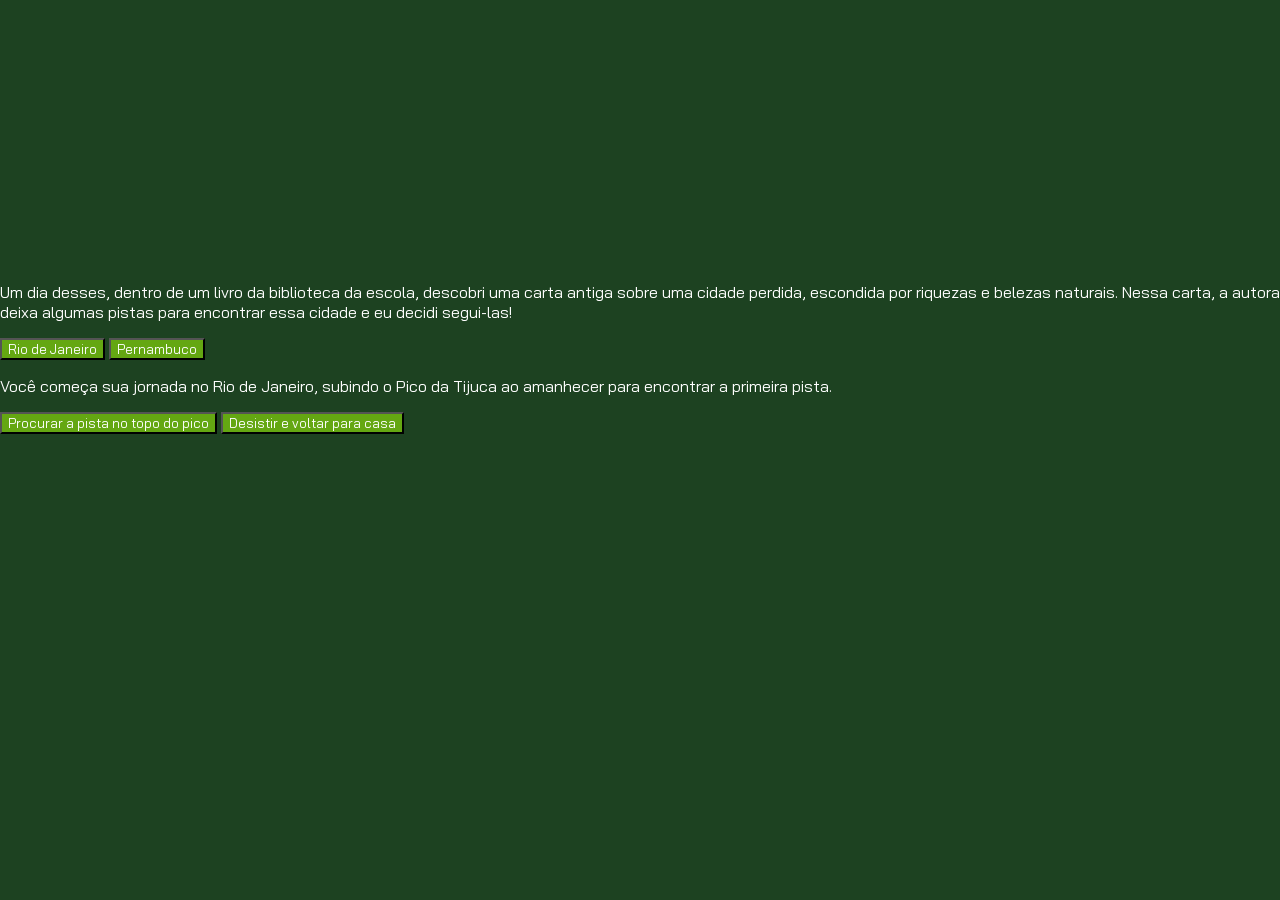
==== Criando uma aventura em html/index.html @ 8f523e7f "Add files via upload" ====
<!DOCTYPE html>
<html lang="pt-BR">
<head>
    <meta charset="UTF-8">
    <meta name="viewport" content="width=device-width, initial-scale=1.0">
    <head>
    <link rel="stylesheet" href="style.css">
    <link rel="preconnect" href="https://fonts.googleapis.com">
    <link rel="preconnect" href="https://fonts.gstatic.com" crossorigin>
    <link href="https://fonts.googleapis.com/css2?family=Bai+Jamjuree:ital,wght@0,200;0,300;0,400;0,500;0,600;0,700;1,200;1,300;1,400;1,500;1,600;1,700&display=swap" rel="stylesheet">
    <title>Em busca da cidade perdida</title>
</head>
<body>
    <main>
        <div class="passo ativo" id="passo-0">
            <p>Um dia desses, dentro de um livro da biblioteca da escola, descobri uma carta antiga sobre uma cidade perdida, escondida por riquezas e belezas naturais. Nessa carta, a autora deixa algumas pistas para encontrar essa cidade e eu decidi segui-las!</p>
            <button class="btn-proximo" data-proximo="1">Rio de Janeiro</button>
            <button class="btn-proximo" data-proximo="2">Pernambuco</button>
        </div>
        <div class="passo" id="passo-1">
            <p>Você começa sua jornada no Rio de Janeiro, subindo o Pico da Tijuca ao amanhecer para encontrar a primeira pista.</p>
            <button class="btn-proximo" data-proximo="3">Procurar a pista no topo do pico</button>
            <button class="btn-proximo" data-proximo="4">Desistir e voltar para casa</button>
        </div>
        </main>    
        
</body>
</html>
---- Criando uma aventura em html/style.css ----
body {
    background-color: #1D4221;
    color: white;
    font-family: "Bai Jamjuree", sans-serif;
    display: flex;
    justify-content: center;
    align-items: center;
    height: 700px;
    margin: 0;
}

button {
    background-color: #64A712;
    color: white;
    font-family: "Bai Jamjuree", sans-serif;
}
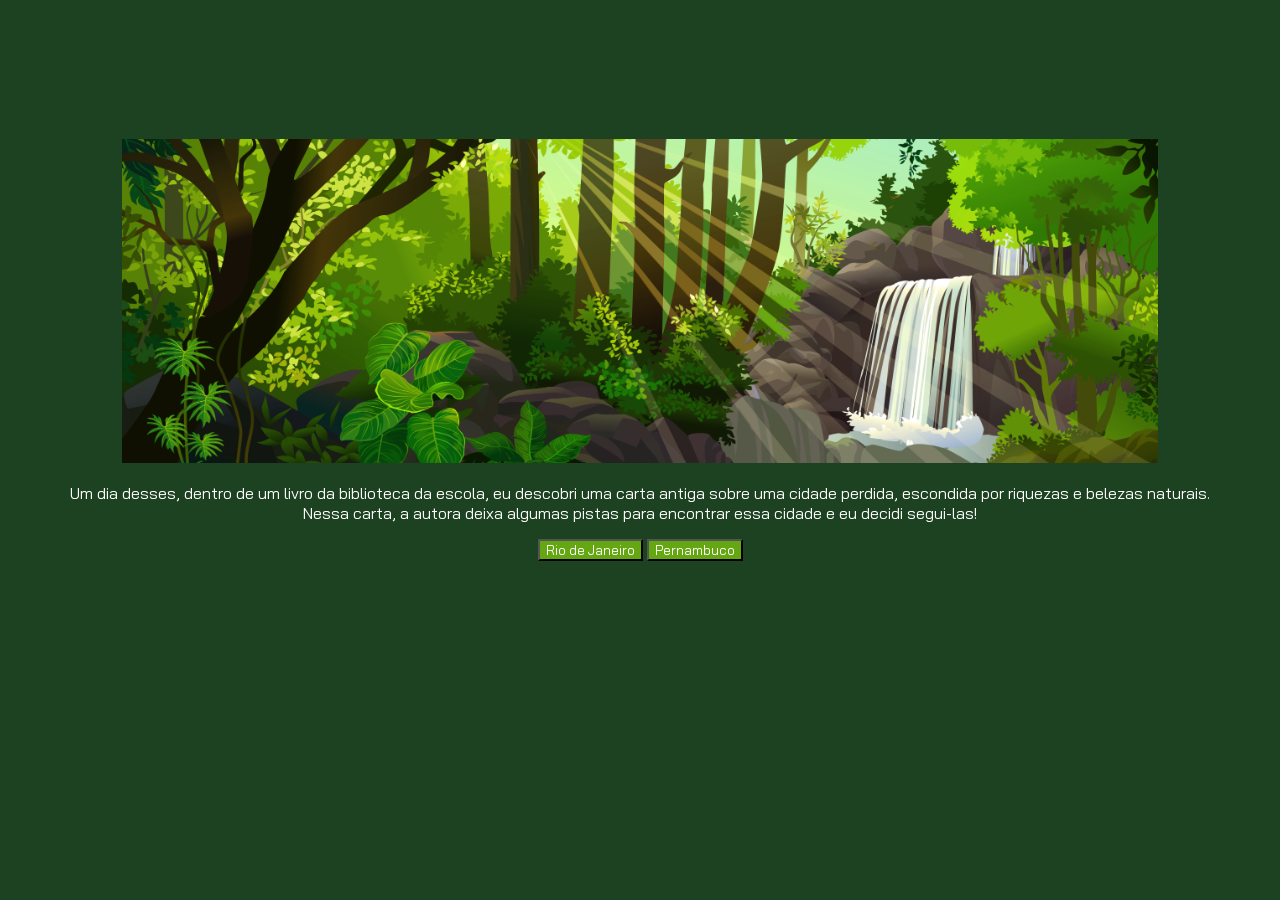
==== commit f4b387e3: "Add files via upload" ====
--- a/Criando uma aventura em html/index.html
+++ b/Criando uma aventura em html/index.html
@@ -13,7 +13,8 @@
 <body>
     <main>
         <div class="passo ativo" id="passo-0">
-            <p>Um dia desses, dentro de um livro da biblioteca da escola, descobri uma carta antiga sobre uma cidade perdida, escondida por riquezas e belezas naturais. Nessa carta, a autora deixa algumas pistas para encontrar essa cidade e eu decidi segui-las!</p>
+            <img src="cenario-passo0.png" alt="">
+            <p>Um dia desses, dentro de um livro da biblioteca da escola, eu descobri uma carta antiga sobre uma cidade perdida, escondida por riquezas e belezas naturais. Nessa carta, a autora deixa algumas pistas para encontrar essa cidade e eu decidi segui-las!</p>
             <button class="btn-proximo" data-proximo="1">Rio de Janeiro</button>
             <button class="btn-proximo" data-proximo="2">Pernambuco</button>
         </div>
@@ -22,7 +23,12 @@
             <button class="btn-proximo" data-proximo="3">Procurar a pista no topo do pico</button>
             <button class="btn-proximo" data-proximo="4">Desistir e voltar para casa</button>
         </div>
-        </main>    
+        <div class="passo" id="passo-2">
+            <p>Em Pernambuco, você visita a histórica cidade de Olinda. Na carta, uma das pistas indica que para localizar a entrada para a cidade perdida você deve procurar a próxima pista em um dos pontos turísticos da cidade. Por qual você começa?</p>
+            <button class="btn-proximo" data-proximo="5">Investigar as igrejas antigas</button>
+            <button class="btn-proximo" data-proximo="6">Explorar as praias próximas</button>
+        </div>
+    </main>    
         
 </body>
 </html>
--- a/Criando uma aventura em html/style.css
+++ b/Criando uma aventura em html/style.css
@@ -14,4 +14,21 @@
     background-color: #64A712;
     color: white;
     font-family: "Bai Jamjuree", sans-serif;
+}
+
+.passo { 
+    display: none;
+}
+
+.passo.ativo {
+    display:block;
+}
+
+main {
+    text-align: center;
+    max-width: 90%;
+}
+
+img {
+    max-width: 90%;
 }
